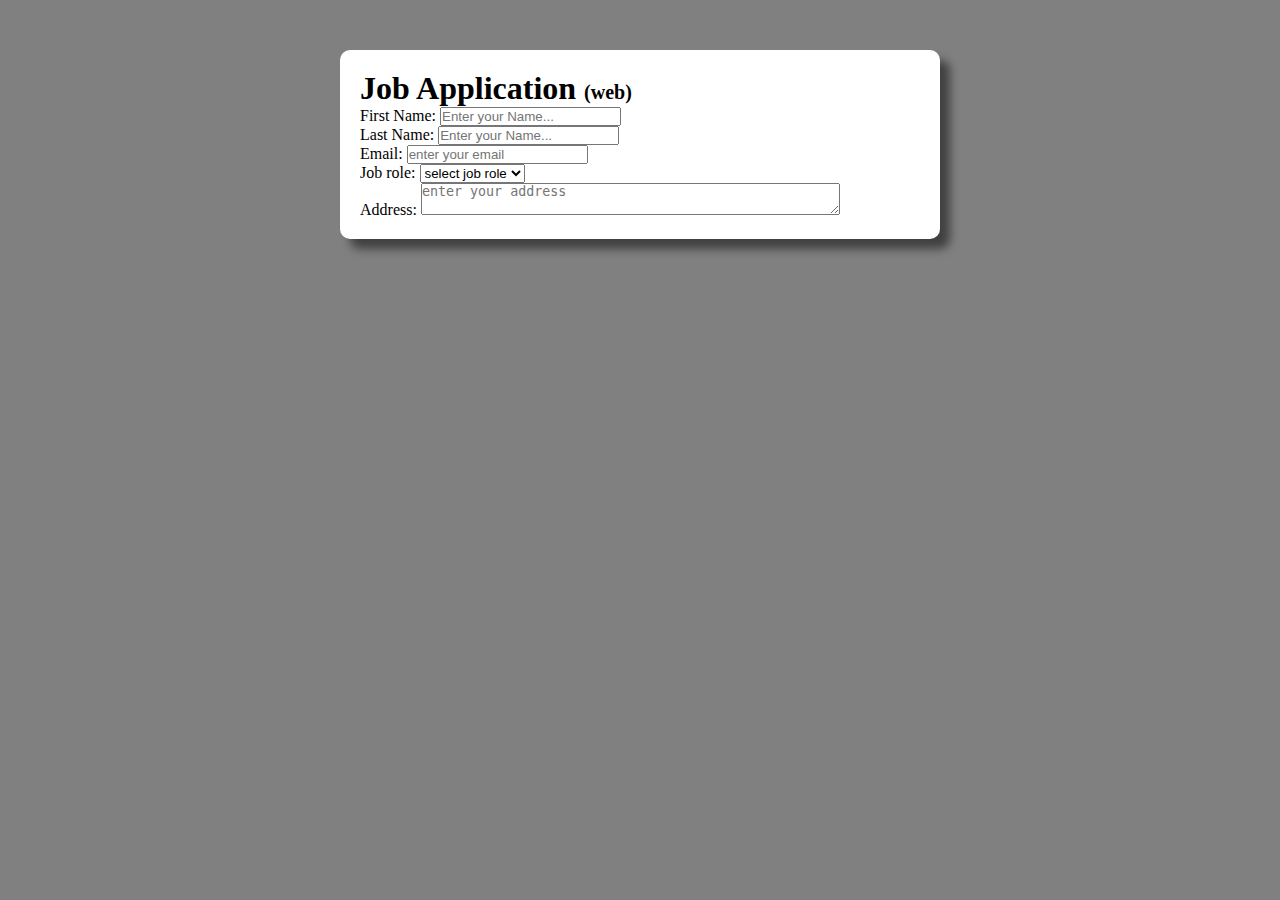
==== applicationform/index.html @ c13985c8 "add" ====
<!DOCTYPE html>
<html lang="en">
  <head>
    <meta charset="UTF-8" />
    <meta http-equiv="X-UA-Compatible" content="IE=edge" />
    <meta name="viewport" content="width=device-width, initial-scale=1.0" />
    <title>Job Application Form</title>
    <link rel="stylesheet" href="style.css" />
  </head>
  <body>
    <div class="container">
      <div class="apply_box">
        <h1>Job Application <span class="sub">(web)</span></h1>
        <form action="">
        <div  class="form-container">
          <div class="form_controler">
            <!--for Names-->
           <label for="first_name"> First Name: </label>
           <input 
           id="first_name"
           name="first_name"
           placeholder="Enter your Name..." />
          </div>
          <div class="form_controler">
            <label for="last_name"> Last Name: </label>
            <input 
            id="last_name"
            name="last_name"
            placeholder="Enter your Name..." />
           </div>
           <!--For email-->
           <div class="form_controler">
            <label for="email"> Email: </label>
            <input 
            type="email"
            id="email"
          
            placeholder="enter your email" />
           </div>
           <!--for job role-->
           <div class="form_controler">
            <label for="job role"> Job role: </label>
            <select id="job_role" name="job_role">
                <option value="">select job role</option>
                <option value="front-end">frontend dev</option>
                <option value="back-end">back-end dev</option>
                </select>
           </div>
           <!---for addres-->
           <div class="form_controler">
            <label for="address"> Address: </label>
            <textarea
            type="address"
            id="address"
            row="10"
            cols="50"
            placeholder="enter your address" ></textarea>
           </div>
          
        </form>
      </div>
    </div>
    </div>
    </div>
  </body>
</html>
---- applicationform/style.css ----
body{
    background-color:gray;
}
.cantainer{
    max-width: 900px;
    margin: 0 auto;
   
  
}
*{
    margin:0;
    padding:0;
    box-sizing: border-box;
}

.apply_box{
    max-width:600px;
    padding:20px;
    background-color: white;
    margin:0 auto ;
    margin-top: 50px;
    box-shadow:10px 10px 10px rgba(2, 2, 2, 0.5) ;
    border-radius: 10px;

}
.sub{
font-size: 20px;

}

.names{
    font-size: 15px;
    font-weight: bold;
}
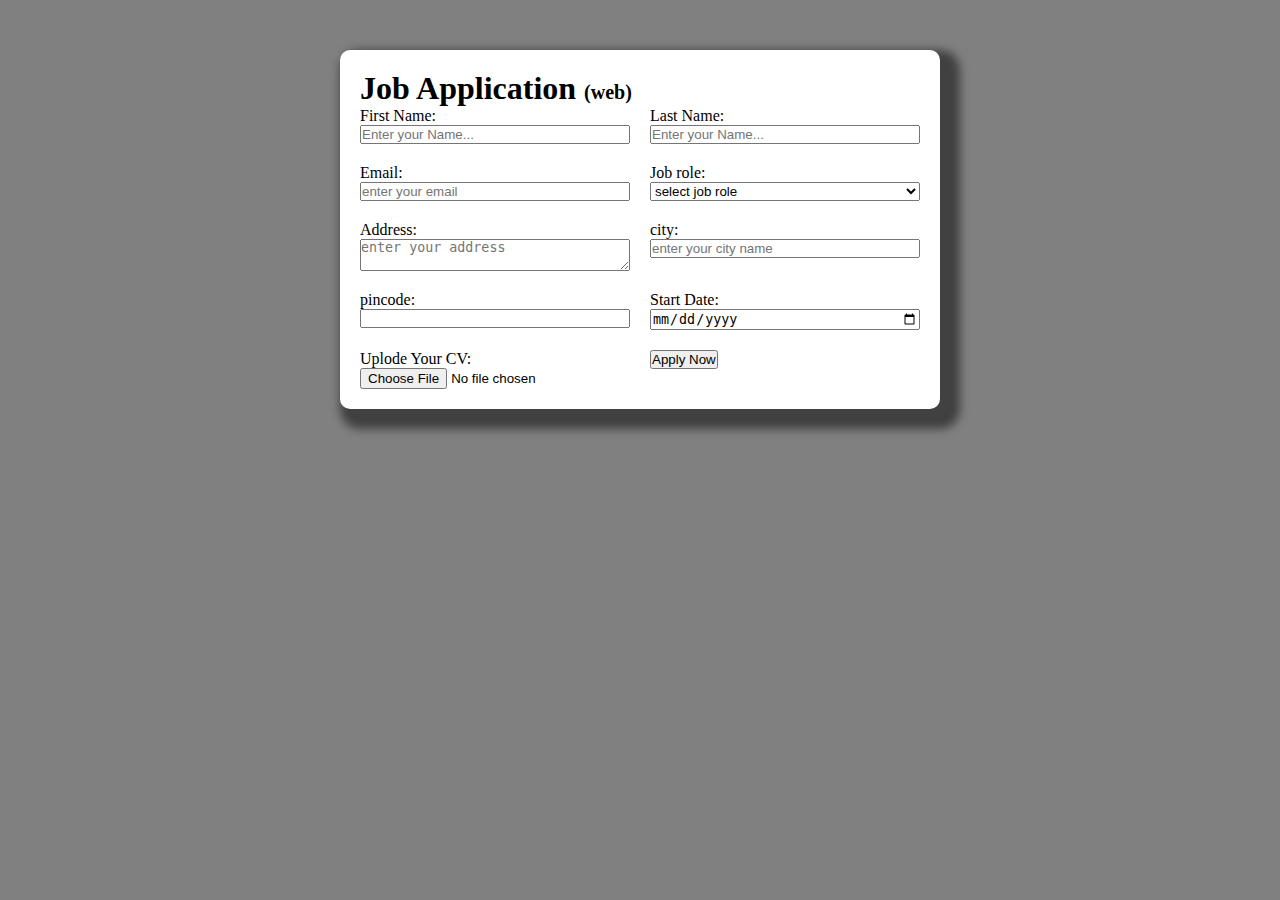
==== commit 0154e266: "add" ====
--- a/applicationform/index.html
+++ b/applicationform/index.html
@@ -56,8 +56,38 @@
             cols="50"
             placeholder="enter your address" ></textarea>
            </div>
+           <div class="form_controler">
+            <label for="city"> city: </label>
+            <input 
+            type="city"
+            id="city"
           
+            placeholder="enter your city name  " />
+           </div>
+           <div class="form_controler">
+            <label for="pincode"> pincode: </label>
+            <input 
+            type="number"
+            id="pincode"/>
+           </div>
+           <div class="form_controler">
+            <label for="date">  Start Date: </label>
+            <input 
+            type="date"
+            id="date"
+           />
+           </div>
+           <div class="form_controler">
+            <label for="Uplode"> Uplode Your CV: </label>
+              <input
+            type="file"
+            id="uplode"
+           name="uplode"  />     
+           </div>
         </form>
+        <div class="button_container">
+        <button type="sumbit">Apply Now  </button>
+</div>
       </div>
     </div>
     </div>
--- a/applicationform/style.css
+++ b/applicationform/style.css
@@ -1,34 +1,48 @@
-body{
-    background-color:gray;
+body {
+    background-color: gray;
 }
-.cantainer{
+
+.cantainer {
     max-width: 900px;
     margin: 0 auto;
-   
-  
+
+
 }
-*{
-    margin:0;
-    padding:0;
+
+* {
+    margin: 0;
+    padding: 0;
     box-sizing: border-box;
 }
 
-.apply_box{
-    max-width:600px;
-    padding:20px;
+.apply_box {
+    max-width: 600px;
+    padding: 20px;
     background-color: white;
-    margin:0 auto ;
+    margin: 0 auto;
     margin-top: 50px;
-    box-shadow:10px 10px 10px rgba(2, 2, 2, 0.5) ;
+    box-shadow: 10px 10px 10px 10px rgba(2, 2, 2, 0.5);
     border-radius: 10px;
 
 }
-.sub{
-font-size: 20px;
+
+.sub {
+    font-size: 20px;
 
 }
 
-.names{
+.names {
     font-size: 15px;
     font-weight: bold;
 }
+
+.form-container {
+    display: grid;
+    gap: 20px;
+    grid-template-columns: repeat(auto-fit, minmax(200px, 1fr));
+}
+
+.form_controler {
+    display: flex;
+    flex-direction: column;
+}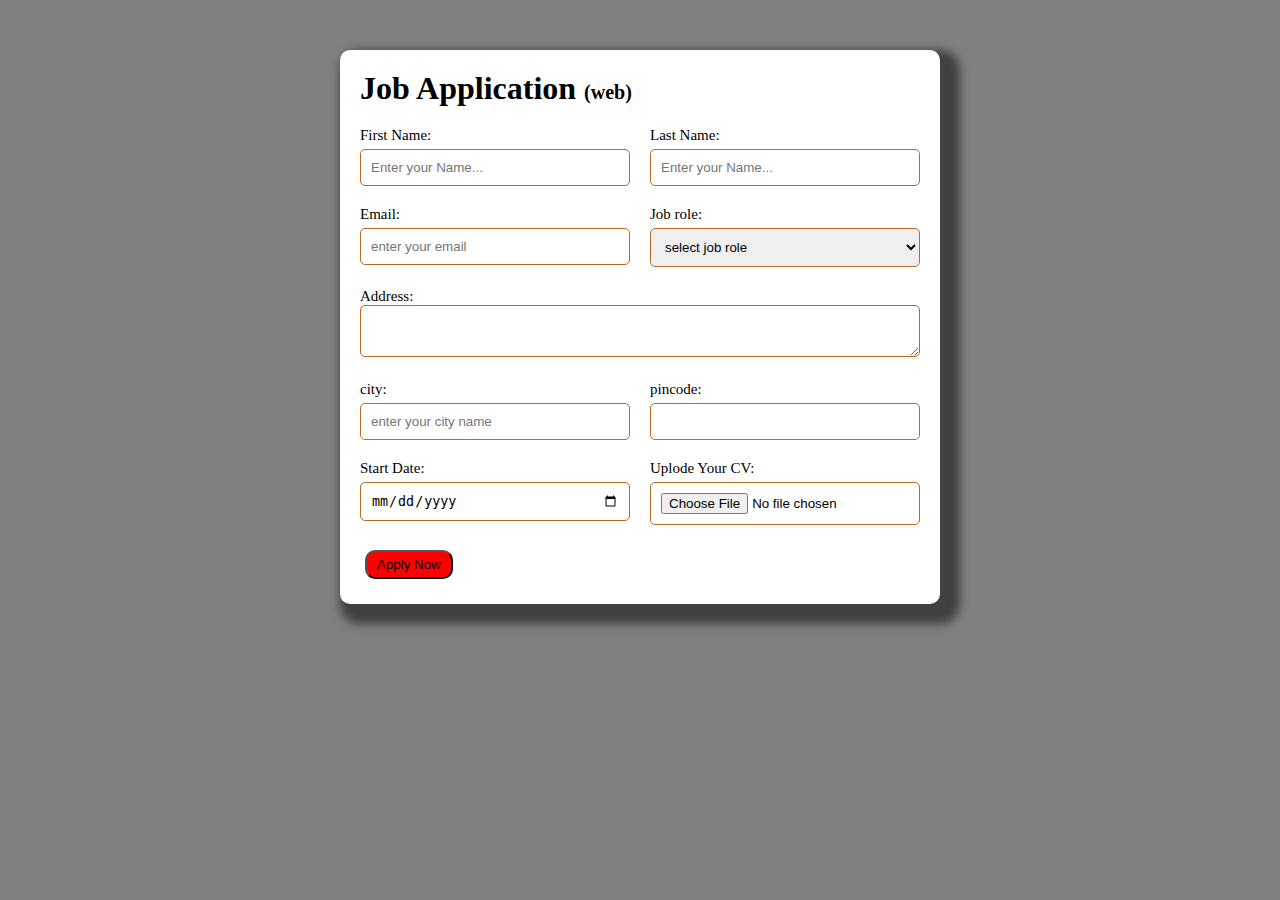
==== commit bbc34f89: "add" ====
--- a/applicationform/index.html
+++ b/applicationform/index.html
@@ -42,19 +42,19 @@
             <label for="job role"> Job role: </label>
             <select id="job_role" name="job_role">
                 <option value="">select job role</option>
-                <option value="front-end">frontend dev</option>
+                <option value="front-end">front-end dev</option>
                 <option value="back-end">back-end dev</option>
                 </select>
            </div>
            <!---for addres-->
-           <div class="form_controler">
+           <div class="text_controler">
             <label for="address"> Address: </label>
             <textarea
             type="address"
             id="address"
             row="10"
             cols="50"
-            placeholder="enter your address" ></textarea>
+            placeholder="enter your address"> </textarea>
            </div>
            <div class="form_controler">
             <label for="city"> city: </label>
@@ -86,7 +86,7 @@
            </div>
         </form>
         <div class="button_container">
-        <button type="sumbit">Apply Now  </button>
+        <button type="submit">Apply Now  </button>
 </div>
       </div>
     </div>
--- a/applicationform/style.css
+++ b/applicationform/style.css
@@ -37,6 +37,7 @@
 }
 
 .form-container {
+    margin-top: 20px;
     display: grid;
     gap: 20px;
     grid-template-columns: repeat(auto-fit, minmax(200px, 1fr));
@@ -45,4 +46,68 @@
 .form_controler {
     display: flex;
     flex-direction: column;
+
+}
+
+label {
+    font-size: 15px;
+    margin-bottom: 5px;
+
+}
+
+input,
+select,
+textarea {
+    padding: 10px;
+    border-radius: 5px;
+    border: 1px solid rgb(184, 108, 32);
+    font-size: 10px solid black;
+    font-weight: 100;
+
+}
+
+/* input:focus {
+    outline-color: red;
+} */
+
+.button_container {
+    display: flex;
+    /* height: 30px;
+    width: 600px */
+
+    margin: 5px;
+
+
+
+}
+
+button {
+    background-color: red;
+    border-radius: 10px;
+    color: 1px solid black;
+    padding: 5px 10px;
+
+    transition: 0.2s ease-out;
+}
+
+button:hover {
+    background-color: green;
+    transition: 0.2s ease-in;
+    cursor: pointer;
+    color: white;
+}
+
+.text_controler {
+    grid-column: 1/span 2;
+
+}
+
+.text_controler textarea {
+    width: 100%
+}
+
+@media (max-width:460px) {
+    .text_controler {
+        grid-column: 1/span 1
+    }
 }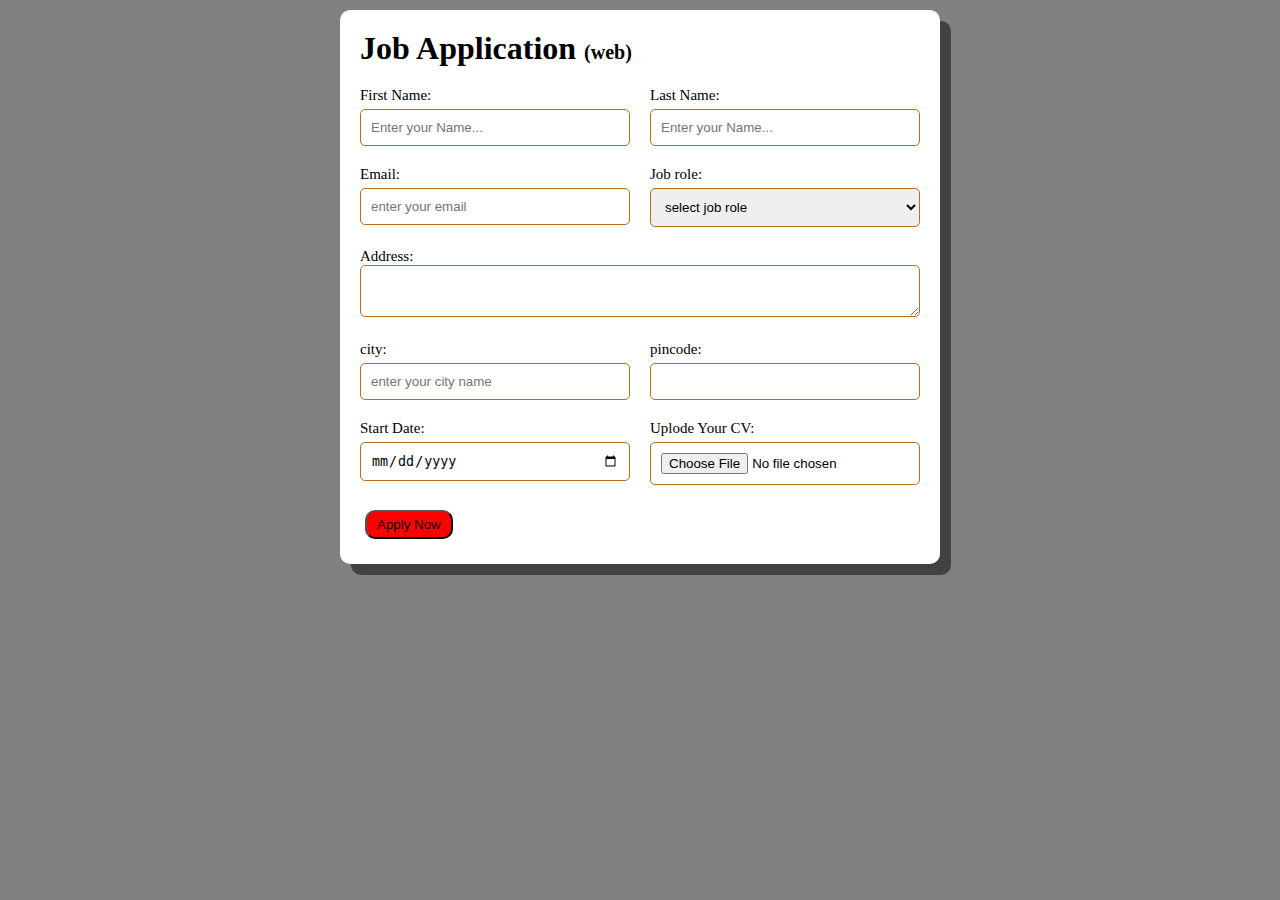
==== commit 3d7d91f4: "changes" ====
--- a/applicationform/index.html
+++ b/applicationform/index.html
@@ -47,7 +47,7 @@
                 </select>
            </div>
            <!---for addres-->
-           <div class="text_controler">
+           <div class="grid_control">
             <label for="address"> Address: </label>
             <textarea
             type="address"
--- a/applicationform/style.css
+++ b/applicationform/style.css
@@ -20,8 +20,8 @@
     padding: 20px;
     background-color: white;
     margin: 0 auto;
-    margin-top: 50px;
-    box-shadow: 10px 10px 10px 10px rgba(2, 2, 2, 0.5);
+    margin-top: 10px;
+    box-shadow: 11px 11px rgba(2, 2, 2, 0.5);
     border-radius: 10px;
 
 }
@@ -97,17 +97,17 @@
     color: white;
 }
 
-.text_controler {
-    grid-column: 1/span 2;
+.grid_control {
+    grid-column: 1/ span 2;
 
 }
 
-.text_controler textarea {
+.grid_control textarea {
     width: 100%
 }
 
 @media (max-width:460px) {
-    .text_controler {
-        grid-column: 1/span 1
+    .grid_control {
+        grid-column: 1/span 2;
     }
 }